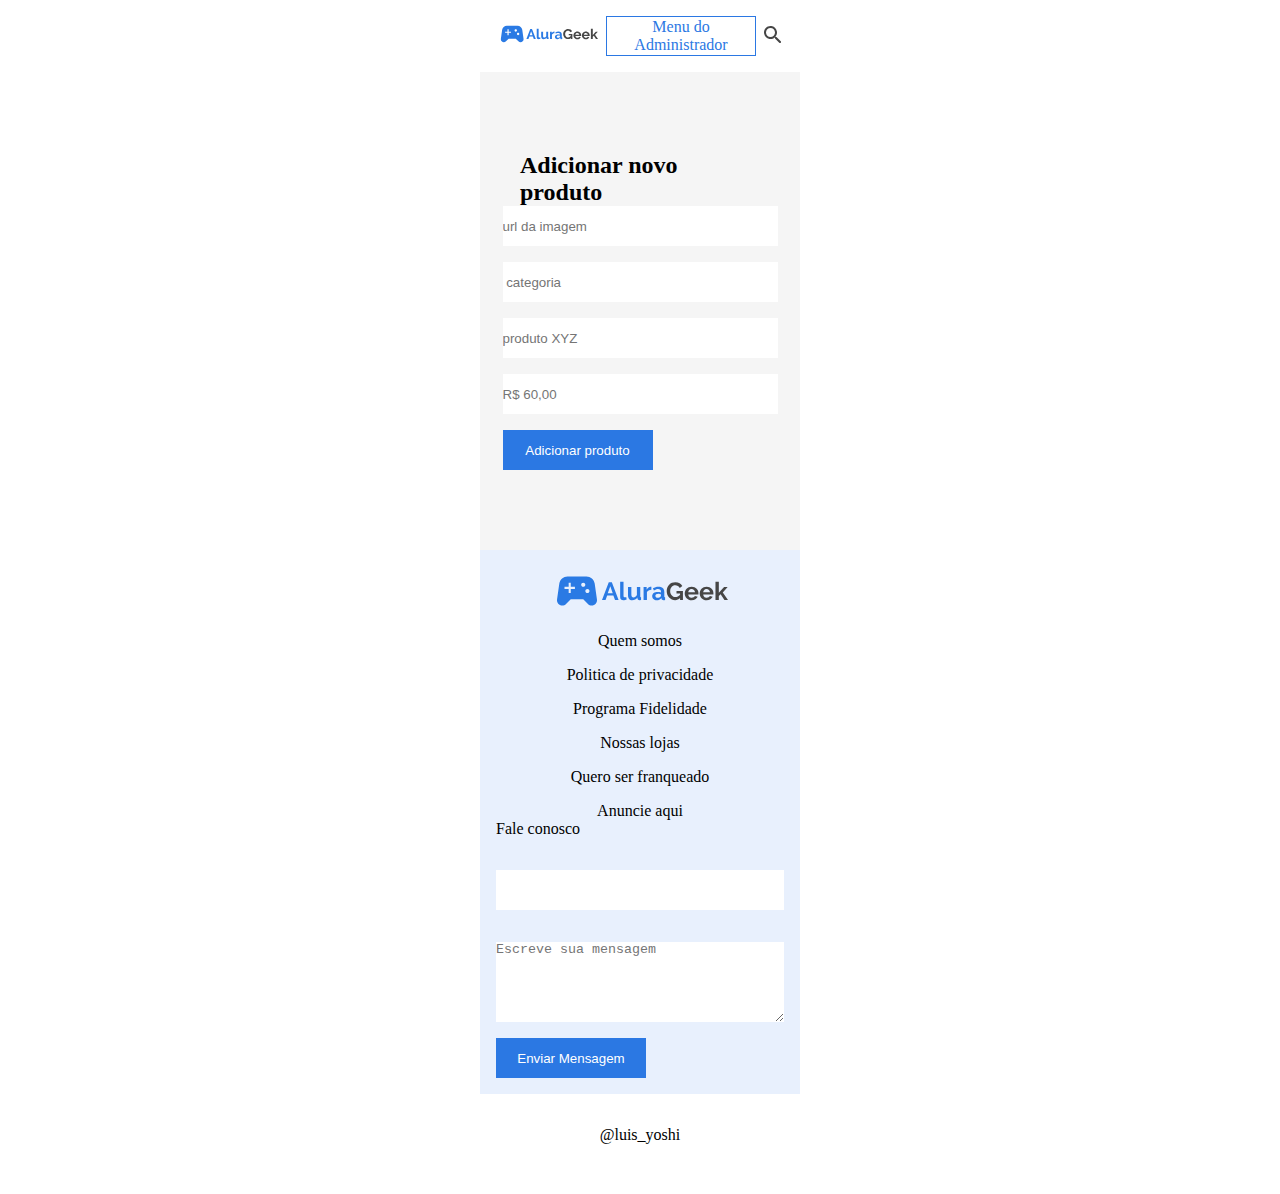
==== pages/admin.html @ 9ebc59a3 "up files" ====
<!DOCTYPE html>
<html lang="pt-BR">

<head>
  <meta charset="UTF-8">
  <meta http-equiv="X-UA-Compatible" content="IE=edge">
  <meta name="viewport" content="width=device-width, initial-scale=1.0">
  <title>Alura Geek</title>
  <link rel="stylesheet" href="../styles/components.css">
  <link rel="stylesheet" href="../styles/style.css">
</head>

<body>
  <div class="page">

    <header id="main-header">
      <a href="./index.html">
        <svg class="svg" width="100" height="28" viewBox="0 0 100 28" fill="none" xmlns="http://www.w3.org/2000/svg">
          <path
            d="M25.5432 18.7717L24.2531 9.83501C23.9216 7.53668 21.9213 5.83334 19.5658 5.83334H8.84199C6.48654 5.83334 4.48618 7.53668 4.15476 9.83501L2.86459 18.7717C2.60418 20.5683 4.01272 22.1667 5.84737 22.1667C6.65225 22.1667 7.40978 21.8517 7.97793 21.2917L10.653 18.6667H17.7548L20.418 21.2917C20.9862 21.8517 21.7556 22.1667 22.5486 22.1667C24.3951 22.1667 25.8036 20.5683 25.5432 18.7717ZM13.0203 12.8333H10.653V15.1667H9.46933V12.8333H7.10204V11.6667H9.46933V9.33334H10.653V11.6667H13.0203V12.8333ZM17.7548 11.6667C17.1038 11.6667 16.5712 11.1417 16.5712 10.5C16.5712 9.85834 17.1038 9.33334 17.7548 9.33334C18.4058 9.33334 18.9385 9.85834 18.9385 10.5C18.9385 11.1417 18.4058 11.6667 17.7548 11.6667ZM20.1221 15.1667C19.4711 15.1667 18.9385 14.6417 18.9385 14C18.9385 13.3583 19.4711 12.8333 20.1221 12.8333C20.7731 12.8333 21.3058 13.3583 21.3058 14C21.3058 14.6417 20.7731 15.1667 20.1221 15.1667Z"
            fill="#2A7AE4" />
          <path
            d="M72.7733 17.92C71.9684 18.7134 71.031 19.11 69.961 19.11C69.2981 19.11 68.6732 18.9794 68.0861 18.718C67.5085 18.4567 67.0019 18.0974 66.5663 17.64C66.1402 17.1827 65.7993 16.646 65.5436 16.03C65.2974 15.4047 65.1743 14.7327 65.1743 14.014C65.1743 13.3327 65.2974 12.6934 65.5436 12.096C65.7993 11.4894 66.1449 10.962 66.5805 10.514C67.0255 10.0567 67.5463 9.69737 68.1429 9.43604C68.7395 9.16537 69.3881 9.03004 70.0888 9.03004C71.0357 9.03004 71.8453 9.22604 72.5177 9.61804C73.1994 10.01 73.7108 10.5374 74.0517 11.2L72.5887 12.264C72.333 11.7694 71.9732 11.3914 71.5092 11.13C71.0547 10.8687 70.5575 10.738 70.0178 10.738C69.5917 10.738 69.1987 10.8267 68.8389 11.004C68.4885 11.1814 68.1855 11.424 67.9298 11.732C67.6836 12.04 67.4895 12.3947 67.3475 12.796C67.2149 13.1974 67.1486 13.622 67.1486 14.07C67.1486 14.5367 67.2244 14.9754 67.3759 15.386C67.5274 15.7874 67.7357 16.1374 68.0009 16.436C68.266 16.7347 68.5785 16.9727 68.9383 17.15C69.3076 17.318 69.7053 17.402 70.1314 17.402C71.1067 17.402 71.9874 16.9494 72.7733 16.044V15.344H70.7422V13.93H74.3925V19.04H72.7733V17.92Z"
            fill="#464646" />
          <path
            d="M79.3299 19.18C78.7333 19.18 78.1936 19.082 77.7107 18.886C77.2277 18.6807 76.8158 18.4054 76.4749 18.06C76.1341 17.7147 75.8689 17.3134 75.6795 16.856C75.4996 16.3987 75.4097 15.918 75.4097 15.414C75.4097 14.8914 75.4996 14.4014 75.6795 13.944C75.8595 13.4774 76.1199 13.0714 76.4607 12.726C76.8016 12.3714 77.2135 12.0914 77.6965 11.886C78.1889 11.6807 78.7381 11.578 79.3441 11.578C79.9501 11.578 80.4899 11.6807 80.9633 11.886C81.4463 12.0914 81.8534 12.3667 82.1849 12.712C82.5257 13.0574 82.7814 13.4587 82.9519 13.916C83.1318 14.3734 83.2217 14.8494 83.2217 15.344C83.2217 15.4654 83.217 15.582 83.2075 15.694C83.2075 15.806 83.1981 15.8994 83.1791 15.974H77.4266C77.455 16.2634 77.526 16.52 77.6397 16.744C77.7533 16.968 77.9001 17.1594 78.08 17.318C78.2599 17.4767 78.4635 17.598 78.6907 17.682C78.918 17.766 79.1547 17.808 79.4009 17.808C79.7797 17.808 80.1348 17.7194 80.4662 17.542C80.8071 17.3554 81.0391 17.1127 81.1622 16.814L82.7956 17.262C82.521 17.822 82.0807 18.284 81.4747 18.648C80.8781 19.0027 80.1632 19.18 79.3299 19.18ZM81.2616 14.756C81.2143 14.2054 81.0059 13.7667 80.6366 13.44C80.2768 13.104 79.8365 12.936 79.3157 12.936C79.06 12.936 78.8186 12.9827 78.5913 13.076C78.3735 13.16 78.1794 13.2814 78.009 13.44C77.8385 13.5987 77.6965 13.79 77.5828 14.014C77.4787 14.238 77.4171 14.4854 77.3982 14.756H81.2616Z"
            fill="#464646" />
          <path
            d="M87.8327 19.18C87.2362 19.18 86.6964 19.082 86.2135 18.886C85.7306 18.6807 85.3187 18.4054 84.9778 18.06C84.6369 17.7147 84.3718 17.3134 84.1824 16.856C84.0025 16.3987 83.9125 15.918 83.9125 15.414C83.9125 14.8914 84.0025 14.4014 84.1824 13.944C84.3623 13.4774 84.6227 13.0714 84.9636 12.726C85.3045 12.3714 85.7164 12.0914 86.1993 11.886C86.6917 11.6807 87.2409 11.578 87.8469 11.578C88.453 11.578 88.9927 11.6807 89.4662 11.886C89.9491 12.0914 90.3563 12.3667 90.6877 12.712C91.0286 13.0574 91.2842 13.4587 91.4547 13.916C91.6346 14.3734 91.7246 14.8494 91.7246 15.344C91.7246 15.4654 91.7198 15.582 91.7104 15.694C91.7104 15.806 91.7009 15.8994 91.6819 15.974H85.9294C85.9578 16.2634 86.0289 16.52 86.1425 16.744C86.2561 16.968 86.4029 17.1594 86.5828 17.318C86.7627 17.4767 86.9663 17.598 87.1936 17.682C87.4208 17.766 87.6576 17.808 87.9038 17.808C88.2825 17.808 88.6376 17.7194 88.969 17.542C89.3099 17.3554 89.5419 17.1127 89.665 16.814L91.2984 17.262C91.0238 17.822 90.5835 18.284 89.9775 18.648C89.3809 19.0027 88.666 19.18 87.8327 19.18ZM89.7644 14.756C89.7171 14.2054 89.5088 13.7667 89.1395 13.44C88.7796 13.104 88.3393 12.936 87.8185 12.936C87.5629 12.936 87.3214 12.9827 87.0941 13.076C86.8763 13.16 86.6822 13.2814 86.5118 13.44C86.3413 13.5987 86.1993 13.79 86.0857 14.014C85.9815 14.238 85.92 14.4854 85.901 14.756H89.7644Z"
            fill="#464646" />
          <path
            d="M97.969 19.04L95.81 15.862L94.7874 16.856V19.04H92.8841V8.82004H94.7874V15.022L97.7701 11.718H99.8013L97.0315 14.826L100 19.04H97.969Z"
            fill="#464646" />
          <path
            d="M32.2569 9.10004H33.9898L37.8248 19.04H35.8079L34.8704 16.562H31.3479L30.4246 19.04H28.4077L32.2569 9.10004ZM34.5153 15.204L33.1234 11.298L31.6746 15.204H34.5153Z"
            fill="#2A7AE4" />
          <path
            d="M38.7321 8.82004H40.6354V16.688C40.6354 16.9587 40.7016 17.1687 40.8342 17.318C40.9668 17.4674 41.1562 17.542 41.4024 17.542C41.516 17.542 41.6391 17.5234 41.7717 17.486C41.9137 17.4487 42.0463 17.402 42.1694 17.346L42.425 18.774C42.1694 18.8954 41.8711 18.9887 41.5302 19.054C41.1893 19.1194 40.8816 19.152 40.607 19.152C40.0104 19.152 39.5464 18.998 39.215 18.69C38.893 18.3727 38.7321 17.9247 38.7321 17.346V8.82004Z"
            fill="#2A7AE4" />
          <path
            d="M45.5269 19.18C44.7599 19.18 44.1775 18.9374 43.7798 18.452C43.3821 17.9667 43.1833 17.248 43.1833 16.296V11.704H45.0866V15.89C45.0866 17.0194 45.4985 17.584 46.3223 17.584C46.6916 17.584 47.0467 17.4767 47.3876 17.262C47.7379 17.038 48.022 16.702 48.2398 16.254V11.704H50.1431V16.884C50.1431 17.08 50.1762 17.22 50.2425 17.304C50.3183 17.388 50.4367 17.4347 50.5976 17.444V19.04C50.4082 19.0774 50.2473 19.1007 50.1147 19.11C49.9916 19.1194 49.878 19.124 49.7738 19.124C49.4329 19.124 49.1536 19.0494 48.9358 18.9C48.7275 18.7414 48.6044 18.5267 48.5665 18.256L48.5239 17.668C48.1925 18.172 47.7663 18.55 47.2455 18.802C46.7247 19.054 46.1519 19.18 45.5269 19.18Z"
            fill="#2A7AE4" />
          <path
            d="M56.4661 13.328C55.8885 13.3374 55.3724 13.4494 54.9179 13.664C54.4634 13.8694 54.1367 14.182 53.9378 14.602V19.04H52.0345V11.704H53.7816V13.272C53.9142 13.02 54.0704 12.796 54.2503 12.6C54.4302 12.3947 54.6244 12.2174 54.8327 12.068C55.041 11.9187 55.2493 11.8067 55.4576 11.732C55.6754 11.648 55.8837 11.606 56.0826 11.606C56.1868 11.606 56.2625 11.606 56.3099 11.606C56.3667 11.606 56.4188 11.6107 56.4661 11.62V13.328Z"
            fill="#2A7AE4" />
          <path
            d="M59.4614 19.18C59.1016 19.18 58.7654 19.124 58.453 19.012C58.1405 18.8907 57.8706 18.7274 57.6433 18.522C57.4161 18.3074 57.2362 18.06 57.1036 17.78C56.9805 17.5 56.919 17.192 56.919 16.856C56.919 16.5107 56.9947 16.1934 57.1462 15.904C57.3072 15.6054 57.525 15.3534 57.7996 15.148C58.0837 14.9427 58.4198 14.784 58.8081 14.672C59.1963 14.5507 59.6224 14.49 60.0864 14.49C60.4178 14.49 60.7398 14.518 61.0522 14.574C61.3742 14.63 61.6583 14.7094 61.9045 14.812V14.392C61.9045 13.9067 61.7624 13.5334 61.4784 13.272C61.2038 13.0107 60.7918 12.88 60.2426 12.88C59.8449 12.88 59.4567 12.95 59.0779 13.09C58.6992 13.23 58.3109 13.4354 57.9132 13.706L57.3309 12.516C58.2873 11.8907 59.3194 11.578 60.4273 11.578C61.4973 11.578 62.3258 11.8394 62.9129 12.362C63.5095 12.8754 63.8078 13.622 63.8078 14.602V16.884C63.8078 17.08 63.8409 17.22 63.9072 17.304C63.983 17.388 64.1013 17.4347 64.2623 17.444V19.04C63.9403 19.1054 63.661 19.138 63.4243 19.138C63.0644 19.138 62.7851 19.0587 62.5863 18.9C62.3969 18.7414 62.2785 18.5314 62.2312 18.27L62.1885 17.864C61.8571 18.2934 61.4547 18.62 60.9812 18.844C60.5078 19.068 60.0012 19.18 59.4614 19.18ZM60.0012 17.808C60.3231 17.808 60.6261 17.752 60.9102 17.64C61.2038 17.528 61.431 17.3787 61.592 17.192C61.8003 17.0334 61.9045 16.856 61.9045 16.66V15.82C61.6772 15.736 61.431 15.6707 61.1659 15.624C60.9007 15.568 60.6451 15.54 60.3989 15.54C59.9065 15.54 59.504 15.652 59.1916 15.876C58.8791 16.0907 58.7228 16.366 58.7228 16.702C58.7228 17.0194 58.8459 17.2854 59.0921 17.5C59.3383 17.7054 59.6413 17.808 60.0012 17.808Z"
            fill="#2A7AE4" />
        </svg>
      </a>
      <a href="./products.html" class="button-menu">Menu do Administrador</a>
      <button class="button  button-search">
        <svg width="18" height="18" viewBox="0 0 18 18" fill="none" xmlns="http://www.w3.org/2000/svg">
          <path
            d="M12.5001 11H11.7101L11.4301 10.73C12.6301 9.33002 13.2501 7.42002 12.9101 5.39002C12.4401 2.61002 10.1201 0.390015 7.32014 0.0500152C3.09014 -0.469985 -0.469863 3.09001 0.0501373 7.32001C0.390137 10.12 2.61014 12.44 5.39014 12.91C7.42014 13.25 9.33014 12.63 10.7301 11.43L11.0001 11.71V12.5L15.2501 16.75C15.6601 17.16 16.3301 17.16 16.7401 16.75C17.1501 16.34 17.1501 15.67 16.7401 15.26L12.5001 11ZM6.50014 11C4.01014 11 2.00014 8.99002 2.00014 6.50002C2.00014 4.01002 4.01014 2.00002 6.50014 2.00002C8.99014 2.00002 11.0001 4.01002 11.0001 6.50002C11.0001 8.99002 8.99014 11 6.50014 11Z"
            fill="#464646" />
        </svg>
      </button>

      <label id="search" for="search-bar" class="sr-only">

        <input type="text" name="" id="search-bar" placeholder="O que deseja encontrar?">
        <button class="close-search-bar">
          <svg width="18" height="18" viewBox="0 0 18 18" fill="none" xmlns="http://www.w3.org/2000/svg">
            <path
              d="M12.5001 11H11.7101L11.4301 10.73C12.6301 9.33002 13.2501 7.42002 12.9101 5.39002C12.4401 2.61002 10.1201 0.390015 7.32014 0.0500152C3.09014 -0.469985 -0.469863 3.09001 0.0501373 7.32001C0.390137 10.12 2.61014 12.44 5.39014 12.91C7.42014 13.25 9.33014 12.63 10.7301 11.43L11.0001 11.71V12.5L15.2501 16.75C15.6601 17.16 16.3301 17.16 16.7401 16.75C17.1501 16.34 17.1501 15.67 16.7401 15.26L12.5001 11ZM6.50014 11C4.01014 11 2.00014 8.99002 2.00014 6.50002C2.00014 4.01002 4.01014 2.00002 6.50014 2.00002C8.99014 2.00002 11.0001 4.01002 11.0001 6.50002C11.0001 8.99002 8.99014 11 6.50014 11Z"
              fill="#464646" />
          </svg>
        </button>

      </label>
    </header>

    <main id="signin">
      <h2>Adicionar novo produto</h2>
      <form >
        <label class="sr-only" for="image">Imagem do produto</label>
        <input type="url" id="image" class="input" placeholder="url da imagem">

        <label for="category" class="sr-only">categoria do produto</label>
        <input type="text" id="category" class="input" placeholder=" categoria">

        <label class="sr-only" for="product-name">nome do produto</label>
        <input type="text" id="product-name" class="input" placeholder="produto XYZ">

        <label class="sr-only" for="product-price">Preço do produto</label>
        <input type="text" id="product-price" class="input" placeholder="R$ 60,00">

        <button id="add-product" class="button-submit">Adicionar produto</button>

      </form>
    </main>

    <section id="contact">
      <div id="about">
        <svg width="176" height="50" viewBox="0 0 176 50" fill="none" xmlns="http://www.w3.org/2000/svg">
          <g clip-path="url(#clip0_166_2859)">
            <path
              d="M44.9559 33.5209L42.6852 17.5626C42.1019 13.4584 38.5813 10.4167 34.4357 10.4167H15.5618C11.4162 10.4167 7.89554 13.4584 7.31224 17.5626L5.04153 33.5209C4.58323 36.7293 7.06225 39.5834 10.2912 39.5834C11.7078 39.5834 13.0411 39.0209 14.041 38.0209L18.7491 33.3334H31.2484L35.9356 38.0209C36.9356 39.0209 38.2896 39.5834 39.6854 39.5834C42.9352 39.5834 45.4142 36.7293 44.9559 33.5209ZM22.9155 22.9167H18.7491V27.0834H16.6659V22.9167H12.4994V20.8334H16.6659V16.6667H18.7491V20.8334H22.9155V22.9167ZM31.2484 20.8334C30.1026 20.8334 29.1652 19.8959 29.1652 18.7501C29.1652 17.6042 30.1026 16.6667 31.2484 16.6667C32.3942 16.6667 33.3316 17.6042 33.3316 18.7501C33.3316 19.8959 32.3942 20.8334 31.2484 20.8334ZM35.4148 27.0834C34.269 27.0834 33.3316 26.1459 33.3316 25.0001C33.3316 23.8543 34.269 22.9167 35.4148 22.9167C36.5606 22.9167 37.498 23.8543 37.498 25.0001C37.498 26.1459 36.5606 27.0834 35.4148 27.0834Z"
              fill="#2A7AE4" />
          </g>
          <path
            d="M128.081 32C126.665 33.4167 125.015 34.125 123.132 34.125C121.965 34.125 120.865 33.8917 119.832 33.425C118.815 32.9583 117.924 32.3167 117.157 31.5C116.407 30.6833 115.807 29.725 115.357 28.625C114.924 27.5083 114.707 26.3083 114.707 25.025C114.707 23.8083 114.924 22.6667 115.357 21.6C115.807 20.5167 116.415 19.575 117.182 18.775C117.965 17.9583 118.882 17.3167 119.932 16.85C120.982 16.3667 122.123 16.125 123.357 16.125C125.023 16.125 126.448 16.475 127.631 17.175C128.831 17.875 129.731 18.8167 130.331 20L127.756 21.9C127.306 21.0167 126.673 20.3417 125.856 19.875C125.056 19.4083 124.182 19.175 123.232 19.175C122.482 19.175 121.79 19.3333 121.157 19.65C120.54 19.9667 120.007 20.4 119.557 20.95C119.123 21.5 118.782 22.1333 118.532 22.85C118.298 23.5667 118.182 24.325 118.182 25.125C118.182 25.9583 118.315 26.7417 118.582 27.475C118.848 28.1917 119.215 28.8167 119.682 29.35C120.148 29.8833 120.698 30.3083 121.332 30.625C121.982 30.925 122.682 31.075 123.432 31.075C125.148 31.075 126.698 30.2667 128.081 28.65V27.4H124.506V24.875H130.931V34H128.081V32Z"
            fill="#464646" />
          <path
            d="M139.621 34.25C138.571 34.25 137.621 34.075 136.771 33.725C135.921 33.3583 135.196 32.8667 134.596 32.25C133.996 31.6333 133.53 30.9167 133.196 30.1C132.88 29.2833 132.721 28.425 132.721 27.525C132.721 26.5917 132.88 25.7167 133.196 24.9C133.513 24.0667 133.971 23.3417 134.571 22.725C135.171 22.0917 135.896 21.5917 136.746 21.225C137.613 20.8583 138.579 20.675 139.646 20.675C140.712 20.675 141.662 20.8583 142.496 21.225C143.346 21.5917 144.062 22.0833 144.646 22.7C145.246 23.3167 145.696 24.0333 145.996 24.85C146.312 25.6667 146.47 26.5167 146.47 27.4C146.47 27.6167 146.462 27.825 146.445 28.025C146.445 28.225 146.429 28.3917 146.395 28.525H136.271C136.321 29.0417 136.446 29.5 136.646 29.9C136.846 30.3 137.104 30.6417 137.421 30.925C137.738 31.2083 138.096 31.425 138.496 31.575C138.896 31.725 139.313 31.8 139.746 31.8C140.412 31.8 141.037 31.6417 141.621 31.325C142.221 30.9917 142.629 30.5583 142.846 30.025L145.721 30.825C145.237 31.825 144.462 32.65 143.396 33.3C142.346 33.9333 141.087 34.25 139.621 34.25ZM143.021 26.35C142.937 25.3667 142.571 24.5833 141.921 24C141.287 23.4 140.512 23.1 139.596 23.1C139.146 23.1 138.721 23.1833 138.321 23.35C137.938 23.5 137.596 23.7167 137.296 24C136.996 24.2833 136.746 24.625 136.546 25.025C136.363 25.425 136.254 25.8667 136.221 26.35H143.021Z"
            fill="#464646" />
          <path
            d="M154.586 34.25C153.536 34.25 152.586 34.075 151.736 33.725C150.886 33.3583 150.161 32.8667 149.561 32.25C148.961 31.6333 148.495 30.9167 148.161 30.1C147.845 29.2833 147.686 28.425 147.686 27.525C147.686 26.5917 147.845 25.7167 148.161 24.9C148.478 24.0667 148.936 23.3417 149.536 22.725C150.136 22.0917 150.861 21.5917 151.711 21.225C152.578 20.8583 153.544 20.675 154.611 20.675C155.677 20.675 156.627 20.8583 157.461 21.225C158.311 21.5917 159.027 22.0833 159.611 22.7C160.211 23.3167 160.661 24.0333 160.96 24.85C161.277 25.6667 161.435 26.5167 161.435 27.4C161.435 27.6167 161.427 27.825 161.41 28.025C161.41 28.225 161.394 28.3917 161.36 28.525H151.236C151.286 29.0417 151.411 29.5 151.611 29.9C151.811 30.3 152.069 30.6417 152.386 30.925C152.703 31.2083 153.061 31.425 153.461 31.575C153.861 31.725 154.278 31.8 154.711 31.8C155.377 31.8 156.002 31.6417 156.586 31.325C157.186 30.9917 157.594 30.5583 157.811 30.025L160.686 30.825C160.202 31.825 159.427 32.65 158.361 33.3C157.311 33.9333 156.052 34.25 154.586 34.25ZM157.986 26.35C157.902 25.3667 157.536 24.5833 156.886 24C156.252 23.4 155.477 23.1 154.561 23.1C154.111 23.1 153.686 23.1833 153.286 23.35C152.903 23.5 152.561 23.7167 152.261 24C151.961 24.2833 151.711 24.625 151.511 25.025C151.328 25.425 151.219 25.8667 151.186 26.35H157.986Z"
            fill="#464646" />
          <path
            d="M172.426 34L168.626 28.325L166.826 30.1V34H163.476V15.75H166.826V26.825L172.076 20.925H175.65L170.776 26.475L176 34H172.426Z"
            fill="#464646" />
          <path
            d="M56.7722 16.25H59.822L66.5716 34H63.0218L61.3719 29.575H55.1723L53.5474 34H49.9976L56.7722 16.25ZM60.747 27.15L58.2971 20.175L55.7472 27.15H60.747Z"
            fill="#2A7AE4" />
          <path
            d="M68.1684 15.75H71.5182V29.8C71.5182 30.2833 71.6349 30.6583 71.8682 30.925C72.1015 31.1917 72.4348 31.325 72.8681 31.325C73.0681 31.325 73.2848 31.2917 73.5181 31.225C73.7681 31.1583 74.0014 31.075 74.2181 30.975L74.668 33.525C74.2181 33.7417 73.6931 33.9083 73.0931 34.025C72.4932 34.1417 71.9515 34.2 71.4682 34.2C70.4183 34.2 69.6017 33.925 69.0184 33.375C68.4517 32.8083 68.1684 32.0083 68.1684 30.975V15.75Z"
            fill="#2A7AE4" />
          <path
            d="M80.1273 34.25C78.7774 34.25 77.7524 33.8167 77.0525 32.95C76.3525 32.0833 76.0025 30.8 76.0025 29.1V20.9H79.3524V28.375C79.3524 30.3917 80.0773 31.4 81.5272 31.4C82.1772 31.4 82.8022 31.2083 83.4021 30.825C84.0188 30.425 84.5187 29.825 84.902 29.025V20.9H88.2518V30.15C88.2518 30.5 88.3102 30.75 88.4268 30.9C88.5602 31.05 88.7685 31.1333 89.0518 31.15V34C88.7185 34.0667 88.4352 34.1083 88.2019 34.125C87.9852 34.1417 87.7852 34.15 87.6019 34.15C87.0019 34.15 86.5103 34.0167 86.127 33.75C85.7603 33.4667 85.5437 33.0833 85.477 32.6L85.402 31.55C84.8187 32.45 84.0687 33.125 83.1521 33.575C82.2355 34.025 81.2272 34.25 80.1273 34.25Z"
            fill="#2A7AE4" />
          <path
            d="M99.3803 23.8C98.3637 23.8167 97.4554 24.0167 96.6555 24.4C95.8555 24.7667 95.2806 25.325 94.9306 26.075V34H91.5808V20.9H94.6556V23.7C94.8889 23.25 95.1639 22.85 95.4805 22.5C95.7972 22.1333 96.1388 21.8167 96.5055 21.55C96.8721 21.2833 97.2388 21.0833 97.6054 20.95C97.9887 20.8 98.3554 20.725 98.7054 20.725C98.8887 20.725 99.022 20.725 99.1053 20.725C99.2053 20.725 99.297 20.7333 99.3803 20.75V23.8Z"
            fill="#2A7AE4" />
          <path
            d="M104.652 34.25C104.019 34.25 103.427 34.15 102.877 33.95C102.327 33.7333 101.852 33.4417 101.452 33.075C101.052 32.6917 100.736 32.25 100.502 31.75C100.286 31.25 100.177 30.7 100.177 30.1C100.177 29.4833 100.311 28.9167 100.577 28.4C100.861 27.8667 101.244 27.4167 101.727 27.05C102.227 26.6833 102.819 26.4 103.502 26.2C104.185 25.9833 104.935 25.875 105.752 25.875C106.335 25.875 106.902 25.925 107.452 26.025C108.019 26.125 108.519 26.2667 108.952 26.45V25.7C108.952 24.8333 108.702 24.1667 108.202 23.7C107.719 23.2333 106.994 23 106.027 23C105.327 23 104.644 23.125 103.977 23.375C103.311 23.625 102.627 23.9917 101.927 24.475L100.902 22.35C102.586 21.2333 104.402 20.675 106.352 20.675C108.235 20.675 109.693 21.1417 110.727 22.075C111.777 22.9917 112.302 24.325 112.302 26.075V30.15C112.302 30.5 112.36 30.75 112.477 30.9C112.61 31.05 112.818 31.1333 113.102 31.15V34C112.535 34.1167 112.043 34.175 111.627 34.175C110.993 34.175 110.502 34.0333 110.152 33.75C109.818 33.4667 109.61 33.0917 109.527 32.625L109.452 31.9C108.869 32.6667 108.16 33.25 107.327 33.65C106.494 34.05 105.602 34.25 104.652 34.25ZM105.602 31.8C106.169 31.8 106.702 31.7 107.202 31.5C107.719 31.3 108.119 31.0333 108.402 30.7C108.769 30.4167 108.952 30.1 108.952 29.75V28.25C108.552 28.1 108.119 27.9833 107.652 27.9C107.185 27.8 106.735 27.75 106.302 27.75C105.435 27.75 104.727 27.95 104.177 28.35C103.627 28.7333 103.352 29.225 103.352 29.825C103.352 30.3917 103.569 30.8667 104.002 31.25C104.435 31.6167 104.969 31.8 105.602 31.8Z"
            fill="#2A7AE4" />
          <defs>
            <clipPath id="clip0_166_2859">
              <rect width="49.9972" height="50" fill="white" />
            </clipPath>
          </defs>
        </svg>

        <ul>
          <li>Quem somos</li>
          <li>Politica de privacidade</li>
          <li>Programa Fidelidade</li>
          <li>Nossas lojas</li>
          <li>Quero ser franqueado</li>
          <li>Anuncie aqui</li>
        </ul>
      </div>
      <form action="">
        <legend>Fale conosco</legend>

        <label for="name"></label>
        <input class="input" id="name" type="text">

        <label for="mensagem"></label>
        <textarea class="textarea" placeholder="Escreve sua mensagem" id="mensagem"></textarea>

        <button class="button-submit">Enviar Mensagem</button>
      </form>
    </section>

    <footer>@luis_yoshi</footer>
  </div>

  <script src="../js/index.js" type="module" ></script>
</body>

</html>
---- styles/components.css ----
/*All ===================================================================*/
* {
  margin: 0;
  padding: 0;
  border: 0;
  box-sizing: border-box;
  text-decoration: none;
}
html {
  scroll-behavior: smooth;
}
:root {
  font-size: 62.5%;

  --bg-white: #FFFFFF;
  --hue: 215;
  --text-link-color: hsl(var(--hue), 77%, 53%);
  --bg-contrast-color:hsl(var(--hue), 83%, 95%);

  --bg-color-login-page: hsl(0, 0%, 96%);
}
button {
  background-color: transparent;
}
.sr-only {
  opacity: 0;
  width: 1px;
  height: 1px;
  position: absolute;
  margin: -1px;
  white-space: nowrap;
  overflow: hidden;
  border-width: 0;
  clip: rect(0, 0, 0, 0);
}
.hide{
  display: none;
}
body {
  font-size: 1.6rem;
}
.page {
  width: 100%;
  max-width: 32rem;
  margin: 0 auto;
}
/*Header =====================================================================*/
header#main-header {
  width: 100%;
  height: 7.2rem;
  background-color: var(--bg-white);
  display: flex;
  align-items: center;
  justify-content: space-between;
  padding: 0 1.8rem;
}
#login-button {
  width: 13.3rem;
  height: 4rem;
  background-color: transparent;
  color: var(--text-link-color);
  border: 1px solid var(--text-link-color);
  cursor: pointer;
}
#login-button:hover {
  background-color: var(--text-link-color);
  color: #FFFFFF;
  translate: 500;
}
#main-header svg {
  cursor: pointer;
}
label#search {
  width: 100%;
  max-width: 39rem;
  height: 4rem;
  background-color: #FFFFFF;
  display: flex;
  align-items: center;
  justify-content: space-between;
  border-radius: 2rem;
  padding: 0 1.2rem;
  background-color: #A2A2A2;
}
input#search-bar {
  width: 100%;
  height: 90%;
  background-color: #A2A2A2;
  outline: 0;
}
/* End Header =============================================================*/
.see-it-all {
  color: var(--text-link-color);
  display: flex;
  align-items: center;
  gap: 4px;
  font-family: 'Raleway';
  font-weight: 700;
  font-size: 1.4rem;
  line-height: 1.6rem
}
.input{
  width: 100%;
  height: 4rem;
}
.textarea{
  width: 100%;
  height: 8rem;
}
.button-submit{
  width: 15rem;
  height: 4rem;
  display: flex;
  align-items: center;
  justify-content: center;
  padding: auto;
  text-align: center;
  color: white;
  cursor: pointer;
  background-color:var(--text-link-color);
}
button:hover{
  border: 1px solid var(--text-link-color);
  background-color: white;
  color: var(--text-link-color);
}
.button-menu{
  width: 15rem;
  height: 4rem;
  display: flex;
  align-items: center;
  justify-content: center;
  padding: auto;
  text-align: center;
  border: 1px solid var(--text-link-color);
  color: var(--text-link-color);
  cursor: pointer;
  background-color: var(--bg-white);
}
.button-menu:hover {
  background-color: var(--text-link-color);
  color: #FFFFFF;
  translate: 500;
}

/*Contact section =========================================================*/
#contact{
  background-color: var(--bg-contrast-color);
  width: 100%;
  padding: 1.6rem;
}
#contact form{
  display: flex;
  flex-direction: column;
  gap: 1.6rem;
}
#about{
margin: 0 auto;
display: flex;
flex-direction: column;
align-items: center;
gap: 1.6rem;
}
#about ul{
  display: flex;
  flex-direction: column;
  align-items: center;
  list-style: none;
  gap: 1.6rem;
}

footer{
  padding: 3.2rem 6.3rem;
  text-align: center;
  width: 100%;
  height: 10rem;
}
---- styles/style.css ----
/*SignIn Page ===================================*/
#signin{
  background-color: var(--bg-color-login-page);
  display: flex;
  align-items: center;
  flex-direction: column;
  padding: 8rem 4rem;
}
#signin form{
  width: 27.5rem;
  display: flex;
  flex-direction: column;
  gap: 1.6rem;

}

/*banner =====================================================================*/
.banner {
  width: 100%;
  height: 20rem;
  padding: 5rem 1rem 1rem;
  background-color: rgb(170, 170, 207);
  display: flex;
  flex-direction: column;
  gap: 8px;
  color: white;
}
.banner a {
  width: 12rem;
  height: 4rem;
  background-color: var(--text-link-color);
  text-align: center;
  padding: 1rem 0;
  color: white;
  cursor: pointer;
}
/*sectionOne ==============================================================*/
.productSection {
  width: 100%;
  padding: 1.6rem;
}
.productSection header {
  display: flex;
  justify-content: space-between;
}
.gallery {
  display: grid;
  grid-template-columns: 1fr 1fr;
  gap: 1.6rem;
}
.product {
  display: flex;
  flex-direction: column;
  height: 249px;
  padding-top: 1.6rem;
}
.product img {
  width: 100%;
  height: 17rem;
}

/*ADM interface ==============================================================================*/
.adm-product {
  position: relative;
  
}
.adm-product  div{
  position: absolute;
  top: 2rem;
  right: 8px;
}
.adm-product  div svg{
  cursor: pointer;
}
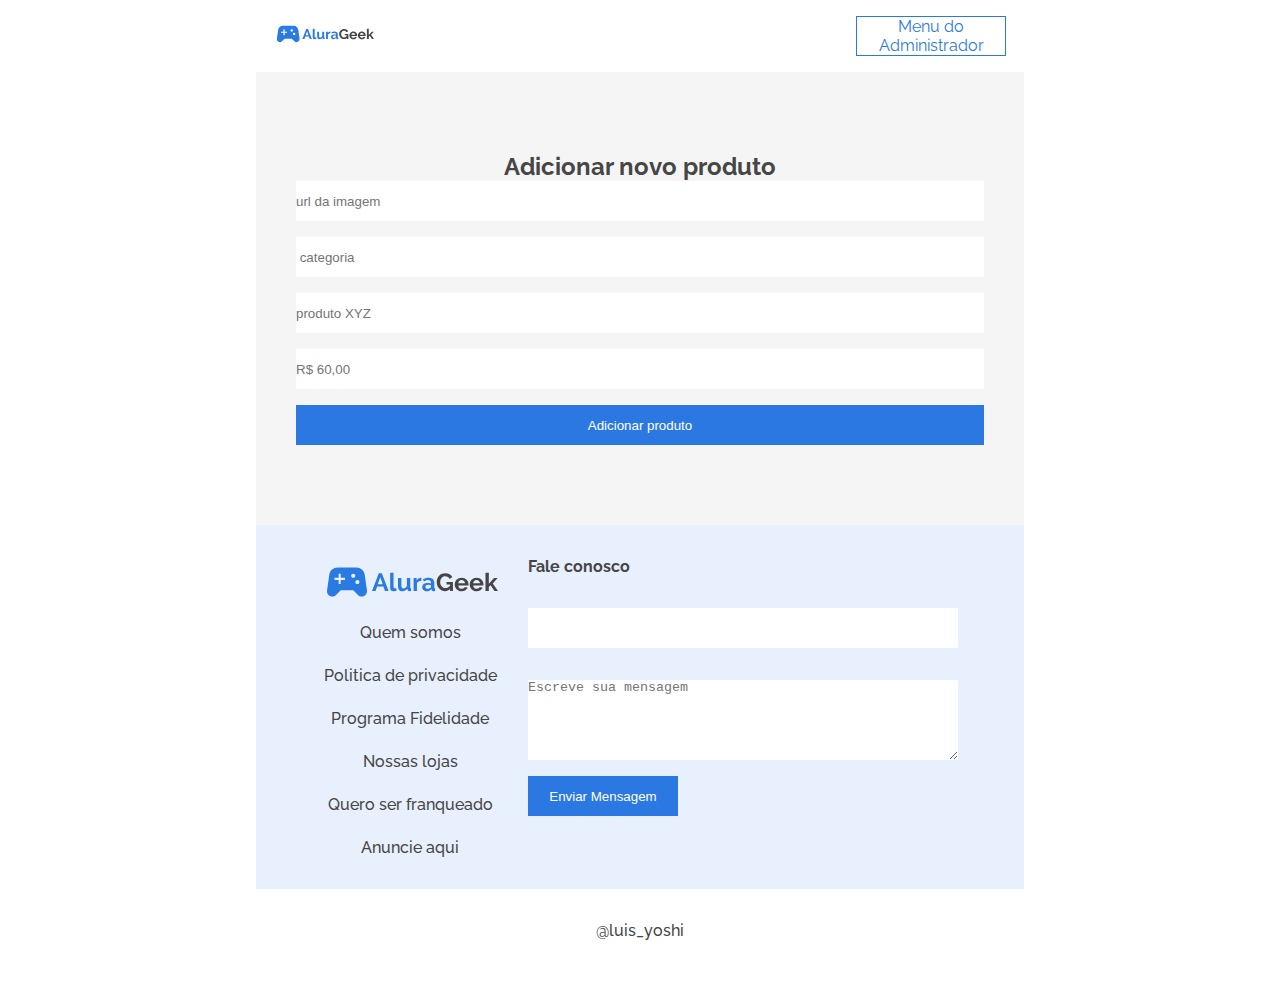
==== commit cb054a28: "add update function" ====
--- a/pages/admin.html
+++ b/pages/admin.html
@@ -156,6 +156,8 @@
     </section>
 
     <footer>@luis_yoshi</footer>
+
+    
   </div>
 
   <script src="../js/index.js" type="module" ></script>
--- a/styles/components.css
+++ b/styles/components.css
@@ -1,4 +1,6 @@
 /*All ===================================================================*/
+@import url('https://fonts.googleapis.com/css2?family=Raleway&display=swap');
+
 * {
   margin: 0;
   padding: 0;
@@ -6,22 +8,27 @@
   box-sizing: border-box;
   text-decoration: none;
 }
+
 html {
   scroll-behavior: smooth;
 }
+
 :root {
   font-size: 62.5%;
-
+  --text-color: #FFFFFF;
+  --text-color-dark: #464646;
   --bg-white: #FFFFFF;
   --hue: 215;
   --text-link-color: hsl(var(--hue), 77%, 53%);
-  --bg-contrast-color:hsl(var(--hue), 83%, 95%);
+  --bg-contrast-color: hsl(var(--hue), 83%, 95%);
 
   --bg-color-login-page: hsl(0, 0%, 96%);
 }
+
 button {
   background-color: transparent;
 }
+
 .sr-only {
   opacity: 0;
   width: 1px;
@@ -33,16 +40,41 @@
   border-width: 0;
   clip: rect(0, 0, 0, 0);
 }
-.hide{
+
+.hide {
   display: none;
 }
+
 body {
   font-size: 1.6rem;
-}
+  font-family: 'Raleway', sans-serif;
+  color: var(--text-color-dark);
+
+}
+
 .page {
   width: 100%;
-  max-width: 32rem;
+  max-width: 76.8rem;
   margin: 0 auto;
+}
+/*Header components -======================================================================*/
+section header h1 {
+  font-weight: 700;
+  font-size: 2.2rem;
+  line-height: 2.6rem
+}
+
+section header a {
+  font-weight: 700;
+  font-size: 1.4rem;
+  line-height: 1.6rem;
+}
+
+.product {
+  font-size: 1.4rem;
+}
+legend{
+  font-weight: 700;
 }
 /*Header =====================================================================*/
 header#main-header {
@@ -54,6 +86,7 @@
   justify-content: space-between;
   padding: 0 1.8rem;
 }
+
 #login-button {
   width: 13.3rem;
   height: 4rem;
@@ -62,14 +95,17 @@
   border: 1px solid var(--text-link-color);
   cursor: pointer;
 }
+
 #login-button:hover {
   background-color: var(--text-link-color);
   color: #FFFFFF;
   translate: 500;
 }
+
 #main-header svg {
   cursor: pointer;
 }
+
 label#search {
   width: 100%;
   max-width: 39rem;
@@ -82,12 +118,14 @@
   padding: 0 1.2rem;
   background-color: #A2A2A2;
 }
+
 input#search-bar {
   width: 100%;
   height: 90%;
   background-color: #A2A2A2;
   outline: 0;
 }
+
 /* End Header =============================================================*/
 .see-it-all {
   color: var(--text-link-color);
@@ -99,15 +137,18 @@
   font-size: 1.4rem;
   line-height: 1.6rem
 }
-.input{
-  width: 100%;
-  height: 4rem;
-}
-.textarea{
+
+.input {
+  width: 100%;
+  height: 4rem;
+}
+
+.textarea {
   width: 100%;
   height: 8rem;
 }
-.button-submit{
+
+.button-submit {
   width: 15rem;
   height: 4rem;
   display: flex;
@@ -117,14 +158,16 @@
   text-align: center;
   color: white;
   cursor: pointer;
-  background-color:var(--text-link-color);
-}
-button:hover{
+  background-color: var(--text-link-color);
+}
+
+button:hover {
   border: 1px solid var(--text-link-color);
   background-color: white;
   color: var(--text-link-color);
 }
-.button-menu{
+
+.button-menu {
   width: 15rem;
   height: 4rem;
   display: flex;
@@ -137,6 +180,7 @@
   cursor: pointer;
   background-color: var(--bg-white);
 }
+
 .button-menu:hover {
   background-color: var(--text-link-color);
   color: #FFFFFF;
@@ -144,34 +188,78 @@
 }
 
 /*Contact section =========================================================*/
-#contact{
+#contact {
   background-color: var(--bg-contrast-color);
   width: 100%;
   padding: 1.6rem;
 }
-#contact form{
+
+#contact form {
   display: flex;
   flex-direction: column;
   gap: 1.6rem;
 }
-#about{
-margin: 0 auto;
-display: flex;
-flex-direction: column;
-align-items: center;
-gap: 1.6rem;
-}
-#about ul{
+
+#about {
+  margin: 0 auto;
+  display: flex;
+  flex-direction: column;
+  align-items: center;
+  gap: 1.6rem;
+}
+
+#about ul {
   display: flex;
   flex-direction: column;
   align-items: center;
   list-style: none;
   gap: 1.6rem;
-}
-
-footer{
+  font-weight: 500;
+  font-size: 1.6rem;
+  line-height: 1.9rem;
+  color: var(--text-color-dark);
+}
+
+footer {
   padding: 3.2rem 6.3rem;
   text-align: center;
   width: 100%;
   height: 10rem;
-}
+  font-weight: 500;
+  font-size: 1.6rem;
+  line-height: 1.9rem;
+  color: var(--text-color-dark);
+
+}
+
+@media (min-width:768px) {
+  .page{
+    max-width: 76.8rem;
+  }
+  .button-search{
+    display: none;
+  }
+  #search-bar{
+    display: initial;
+  }
+  #contact  {
+    display: flex;
+    flex-direction: row;
+    justify-content: center;
+    padding: 3.2rem;
+    gap: 3rem;
+  }
+  #about {
+    margin: 0 ;
+  }
+  #about ul {
+    gap: 2.4rem;
+  }
+  #contact form {
+    display: flex;
+    flex-direction: column;
+    gap: 1.6rem;
+    width: 100%;
+    max-width: 43rem;
+  }
+}--- a/styles/style.css
+++ b/styles/style.css
@@ -1,30 +1,44 @@
 /*SignIn Page ===================================*/
-#signin{
+#signin {
   background-color: var(--bg-color-login-page);
   display: flex;
   align-items: center;
   flex-direction: column;
   padding: 8rem 4rem;
 }
-#signin form{
+
+#signin form {
   width: 27.5rem;
   display: flex;
   flex-direction: column;
   gap: 1.6rem;
-
 }
 
 /*banner =====================================================================*/
 .banner {
   width: 100%;
   height: 20rem;
-  padding: 5rem 1rem 1rem;
+  padding: 1.6rem;
   background-color: rgb(170, 170, 207);
   display: flex;
   flex-direction: column;
+  justify-content: flex-end;
   gap: 8px;
-  color: white;
-}
+  color: var(--text-color);
+}
+
+.banner h1 {
+  font-weight: 700;
+  font-size: 2.2rem;
+  line-height: 2.6rem;
+}
+
+.banner p {
+  font-weight: 600;
+  font-size: 1.4rem;
+  line-height: 1.6rem
+}
+
 .banner a {
   width: 12rem;
   height: 4rem;
@@ -34,41 +48,166 @@
   color: white;
   cursor: pointer;
 }
+
 /*sectionOne ==============================================================*/
 .productSection {
   width: 100%;
   padding: 1.6rem;
 }
+
 .productSection header {
   display: flex;
   justify-content: space-between;
 }
+
 .gallery {
   display: grid;
-  grid-template-columns: 1fr 1fr;
+  grid-template-columns: repeat(2, 1fr);
+  grid-template-rows: 1;
   gap: 1.6rem;
 }
+
 .product {
   display: flex;
   flex-direction: column;
   height: 249px;
   padding-top: 1.6rem;
 }
+
 .product img {
   width: 100%;
   height: 17rem;
 }
+
+/*Modal =======================================================================================*/
+.modal-adm{
+  width: 100%;
+  height: 100%;
+  position: absolute;
+  top: 0;
+  left: 0;
+  opacity: 0.9;
+  background-color: var(--text-link-color);
+  display: flex;
+  flex-direction: column;
+  align-items: center;
+}
+body.modalExpanded{
+  overflow: hidden;
+}
+.modal-adm main{
+  display: flex;
+  flex-direction: column;
+  justify-content: center;
+  align-items: center;
+  width: 100%;
+  gap: 2rem;
+  max-width: 50rem;
+  margin: 0 auto;
+  height: 100%;
+ 
+}
+.modal-adm main form{
+  display: flex;
+  flex-direction: column;
+  align-items: center;
+  justify-content: center;
+  width: 100%;
+  height: 50rem;
+  gap: 2rem;
+  background-color: var(--bg-color-login-page);
+  border-radius: 1rem;
+  position: relative;
+}
+.modal-adm main form input{
+  padding: 1rem;
+}
+.closeModalAdm{
+  position: absolute;
+  top: 1rem;
+  right: 1rem;
+  cursor: pointer;
+}
+#modal {
+  width: 100%;
+}
+
+#modal section img {
+  width: 100%;
+  height: 20rem;
+  object-fit: cover;
+  object-position: center;
+}
+
+#modal section div {
+  display: flex;
+  flex-direction: column;
+  gap: 8px;
+  margin-top: 1.6rem;
+
+}
+
+#modal section div h1 {
+  font-weight: 500;
+  font-size: 2.2rem;
+  line-height: 2.6rem;
+}
+
+#modal section div strong {
+  font-weight: 700;
+  font-size: 1.6rem;
+  line-height: 1.9rem;
+}
+
+#modal section div p {
+  font-weight: 400;
+  font-size: 1.4rem;
+  line-height: 1.6rem;
+}
+
 
 /*ADM interface ==============================================================================*/
 .adm-product {
   position: relative;
-  
-}
-.adm-product  div{
+}
+
+.adm-product div {
   position: absolute;
   top: 2rem;
   right: 8px;
 }
-.adm-product  div svg{
+
+.adm-product div svg {
   cursor: pointer;
+}
+
+@media (min-width:768px) {
+  .banner {
+    height: 35rem;
+    padding: 3.2rem;
+    gap: 1.6rem;
+  }
+  .banner h1 {
+    font-size: 5.2rem;
+    line-height: 6rem;
+  }
+  .banner p {
+    font-size: 2.2rem;
+    line-height: 2.6rem;
+  }
+  .gallery {
+    display: grid;
+    grid-template-columns: repeat(4, 1fr);
+    gap: 1.6rem;
+  }
+  #signin form{
+    width: 100%;
+    align-items: center;
+  }
+  #signin form button{
+    width: 100%;
+  }
+}
+@media (min-width:768px){
+  
 }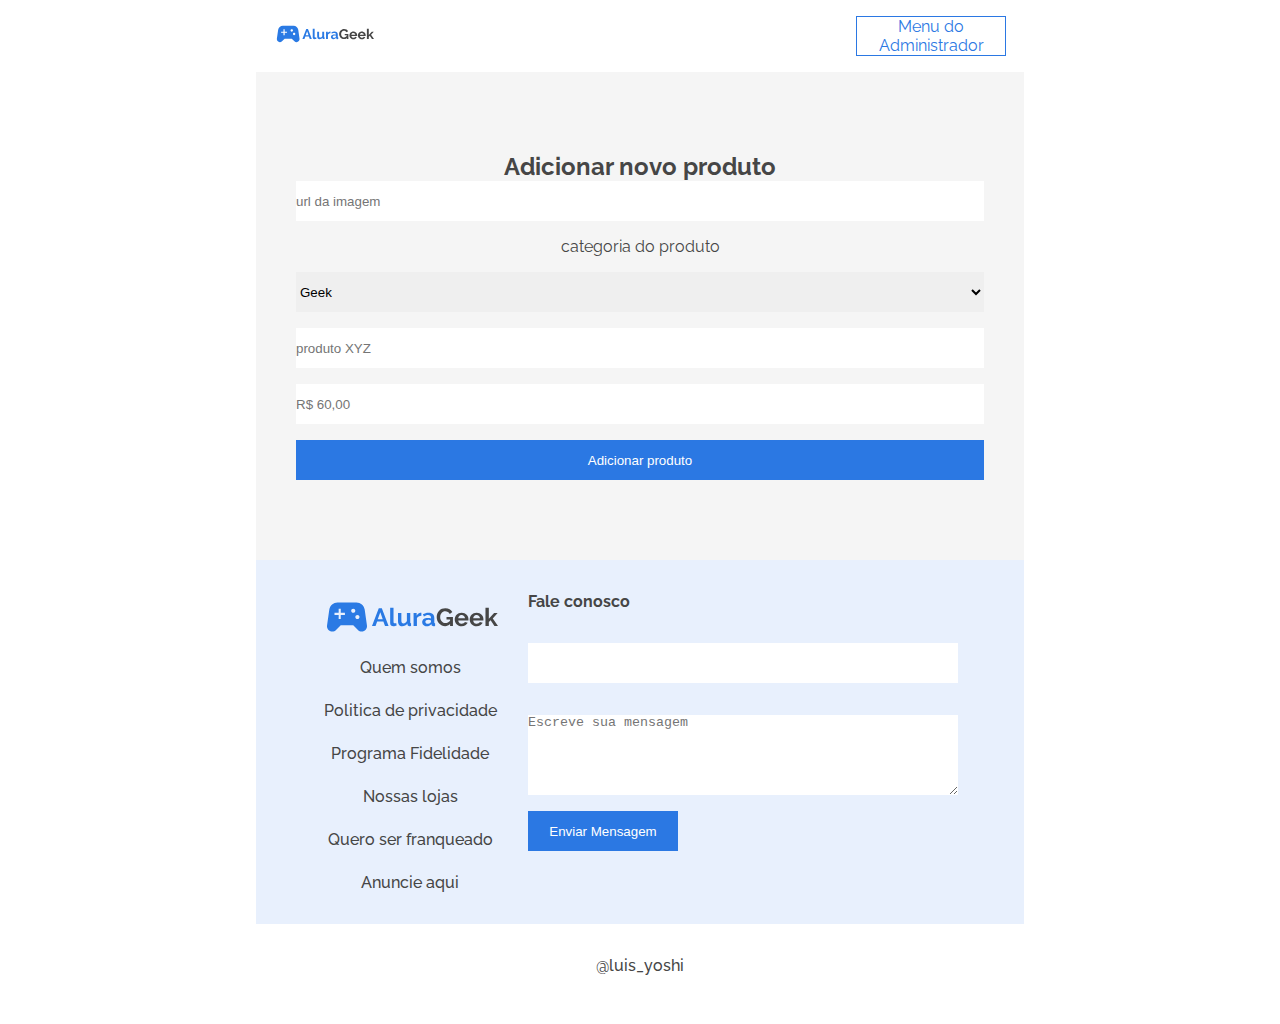
==== commit d3533275: "finish method http" ====
--- a/pages/admin.html
+++ b/pages/admin.html
@@ -77,8 +77,12 @@
         <label class="sr-only" for="image">Imagem do produto</label>
         <input type="url" id="image" class="input" placeholder="url da imagem">
 
-        <label for="category" class="sr-only">categoria do produto</label>
-        <input type="text" id="category" class="input" placeholder=" categoria">
+        <label for="category" class="">categoria do produto</label>
+        <select name="category" id="category" required >
+          <option value="Geek">Geek</option>
+          <option value="Gamer">Gamer</option>
+          <option value="Outros">Outros</option>
+        </select>
 
         <label class="sr-only" for="product-name">nome do produto</label>
         <input type="text" id="product-name" class="input" placeholder="produto XYZ">
--- a/styles/components.css
+++ b/styles/components.css
@@ -138,7 +138,8 @@
   line-height: 1.6rem
 }
 
-.input {
+.input,
+select {
   width: 100%;
   height: 4rem;
 }
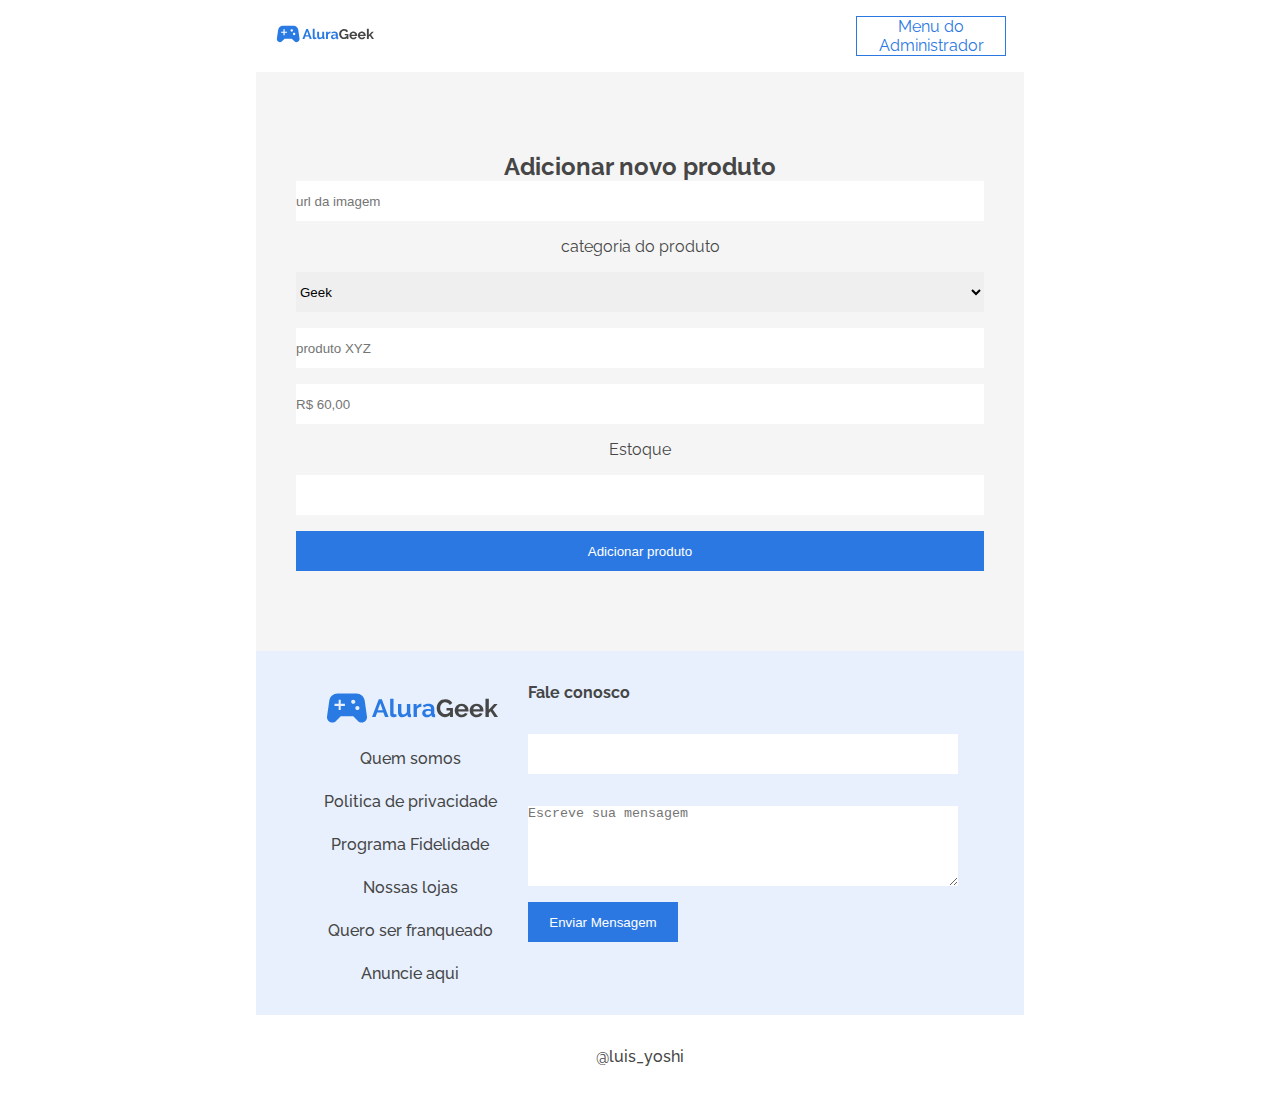
==== commit 21ae7530: "add inventory in the DB" ====
--- a/pages/admin.html
+++ b/pages/admin.html
@@ -89,8 +89,9 @@
 
         <label class="sr-only" for="product-price">Preço do produto</label>
         <input type="text" id="product-price" class="input" placeholder="R$ 60,00">
-
-        <button id="add-product" class="button-submit">Adicionar produto</button>
+        <label for="inventory">Estoque</label>
+        <input type="number" class="input" id="inventory">
+        <button id="add-product"                                                                              class="button-submit">Adicionar produto</button>
 
       </form>
     </main>
